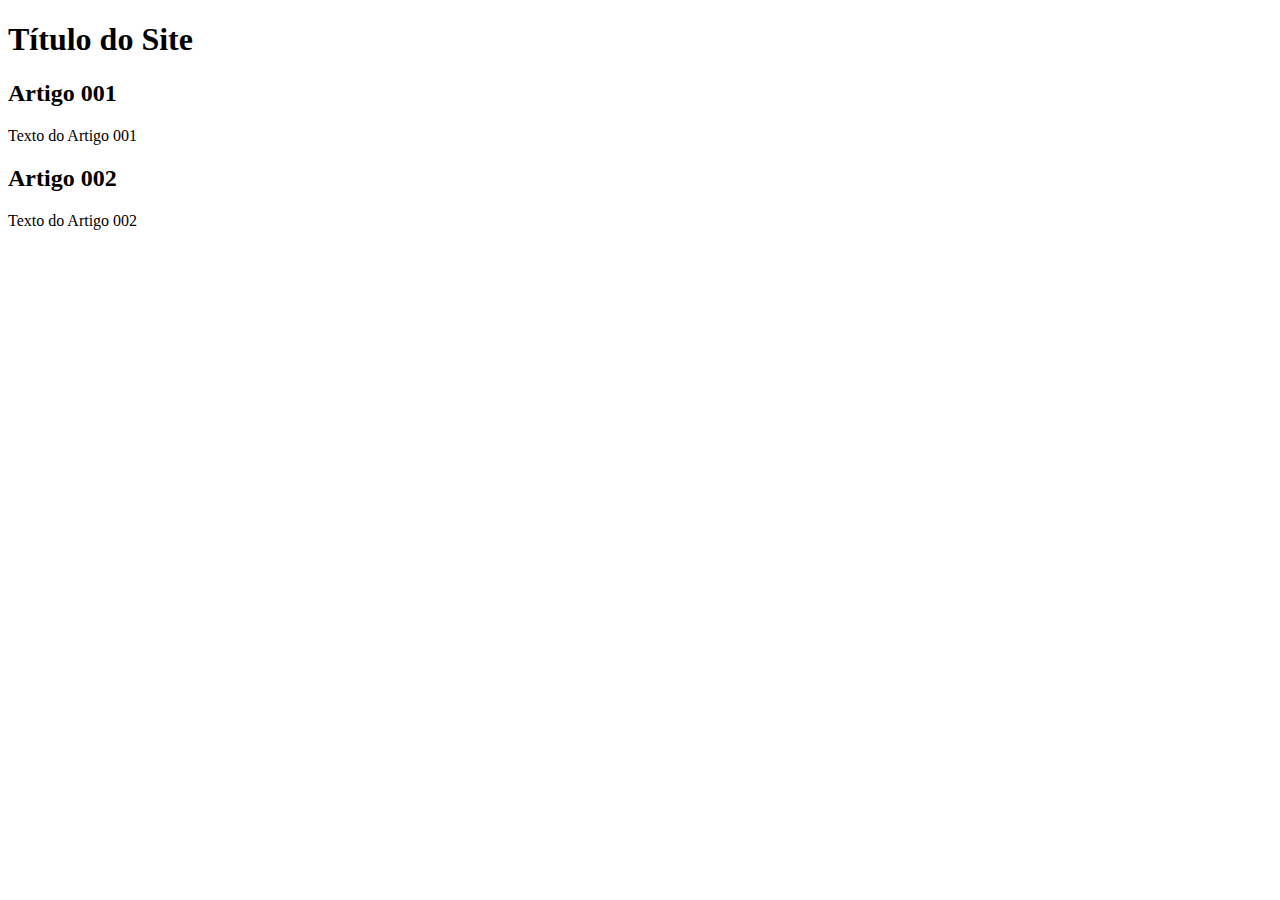
==== index.html @ f2392c61 "Adicionei o index" ====
<!DOCTYPE html>
<html lang="pt-br">
<head>
    <meta charset="UTF-8">
    <meta name="viewport" content="width=device-width, initial-scale=1.0">
    <title>Título do Site</title>
</head>
<body>
    <main>
        <header>
            <h1>Título do Site</h1>
        </header>
        <article>
            <h2>Artigo 001</h2>
            <p>Texto do Artigo 001</p>
        </article>
        <article>
            <h2>Artigo 002</h2>
            <p>Texto do Artigo 002</p>
        </article>
    </main>
</body>
</html>
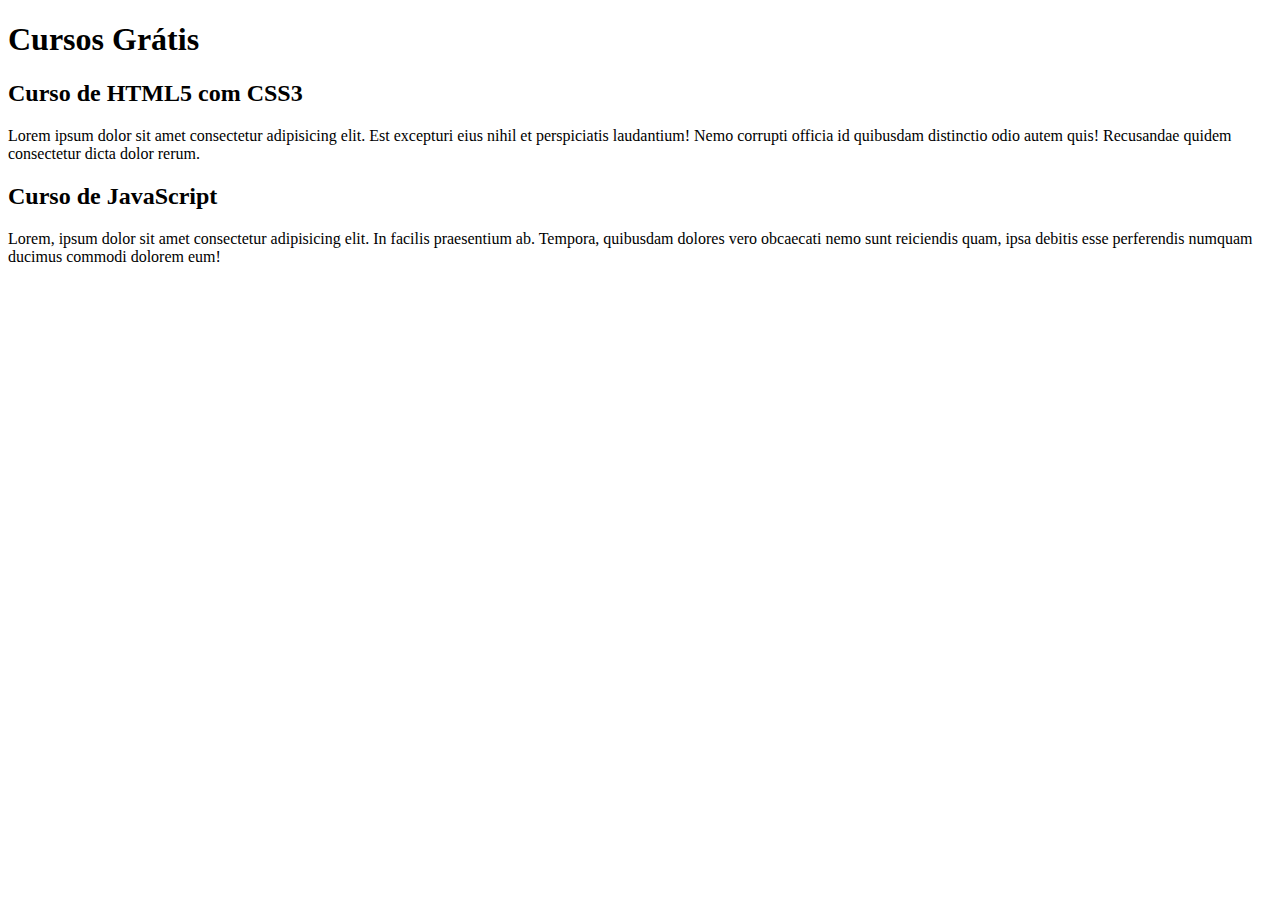
==== commit cc2dbf64: "Comecei a escrever o conteúdo" ====
--- a/index.html
+++ b/index.html
@@ -8,15 +8,15 @@
 <body>
     <main>
         <header>
-            <h1>Título do Site</h1>
+            <h1>Cursos Grátis</h1>
         </header>
         <article>
-            <h2>Artigo 001</h2>
-            <p>Texto do Artigo 001</p>
+            <h2>Curso de HTML5 com CSS3</h2>
+            <p>Lorem ipsum dolor sit amet consectetur adipisicing elit. Est excepturi eius nihil et perspiciatis laudantium! Nemo corrupti officia id quibusdam distinctio odio autem quis! Recusandae quidem consectetur dicta dolor rerum.</p>
         </article>
         <article>
-            <h2>Artigo 002</h2>
-            <p>Texto do Artigo 002</p>
+            <h2>Curso de JavaScript</h2>
+            <p>Lorem, ipsum dolor sit amet consectetur adipisicing elit. In facilis praesentium ab. Tempora, quibusdam dolores vero obcaecati nemo sunt reiciendis quam, ipsa debitis esse perferendis numquam ducimus commodi dolorem eum!</p>
         </article>
     </main>
 </body>
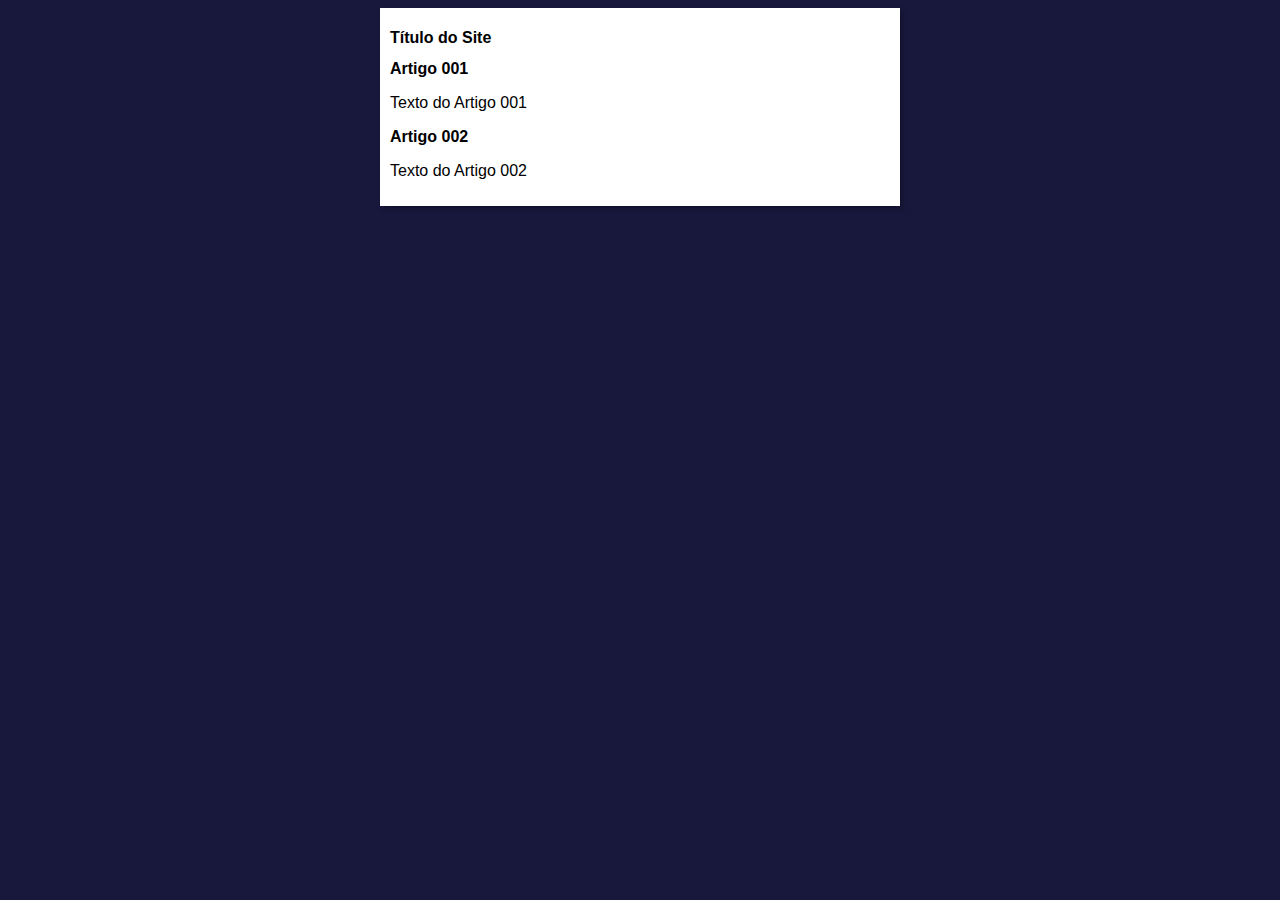
==== commit cc5a508c: "Iniciei o design" ====
--- a/index.html
+++ b/index.html
@@ -4,19 +4,20 @@
     <meta charset="UTF-8">
     <meta name="viewport" content="width=device-width, initial-scale=1.0">
     <title>Título do Site</title>
+    <link rel="stylesheet" href="estilos/style.css">
 </head>
 <body>
     <main>
         <header>
-            <h1>Cursos Grátis</h1>
+            <h1>Título do Site</h1>
         </header>
         <article>
-            <h2>Curso de HTML5 com CSS3</h2>
-            <p>Lorem ipsum dolor sit amet consectetur adipisicing elit. Est excepturi eius nihil et perspiciatis laudantium! Nemo corrupti officia id quibusdam distinctio odio autem quis! Recusandae quidem consectetur dicta dolor rerum.</p>
+            <h2>Artigo 001</h2>
+            <p>Texto do Artigo 001</p>
         </article>
         <article>
-            <h2>Curso de JavaScript</h2>
-            <p>Lorem, ipsum dolor sit amet consectetur adipisicing elit. In facilis praesentium ab. Tempora, quibusdam dolores vero obcaecati nemo sunt reiciendis quam, ipsa debitis esse perferendis numquam ducimus commodi dolorem eum!</p>
+            <h2>Artigo 002</h2>
+            <p>Texto do Artigo 002</p>
         </article>
     </main>
 </body>
--- a/estilos/style.css
+++ b/estilos/style.css
@@ -0,0 +1,17 @@
+*{
+    font-family: Arial, Helvetica, sans-serif;
+    font-size: 16px;
+}
+
+body {
+    background-color: rgb(24, 24, 61);
+
+}
+
+main {
+    background-color: white;
+    width: 500px;
+    margin: auto;
+    padding: 10px;
+    box-shadow: 3px 3px 5px rgba(0, 0, 0, 0.258);
+}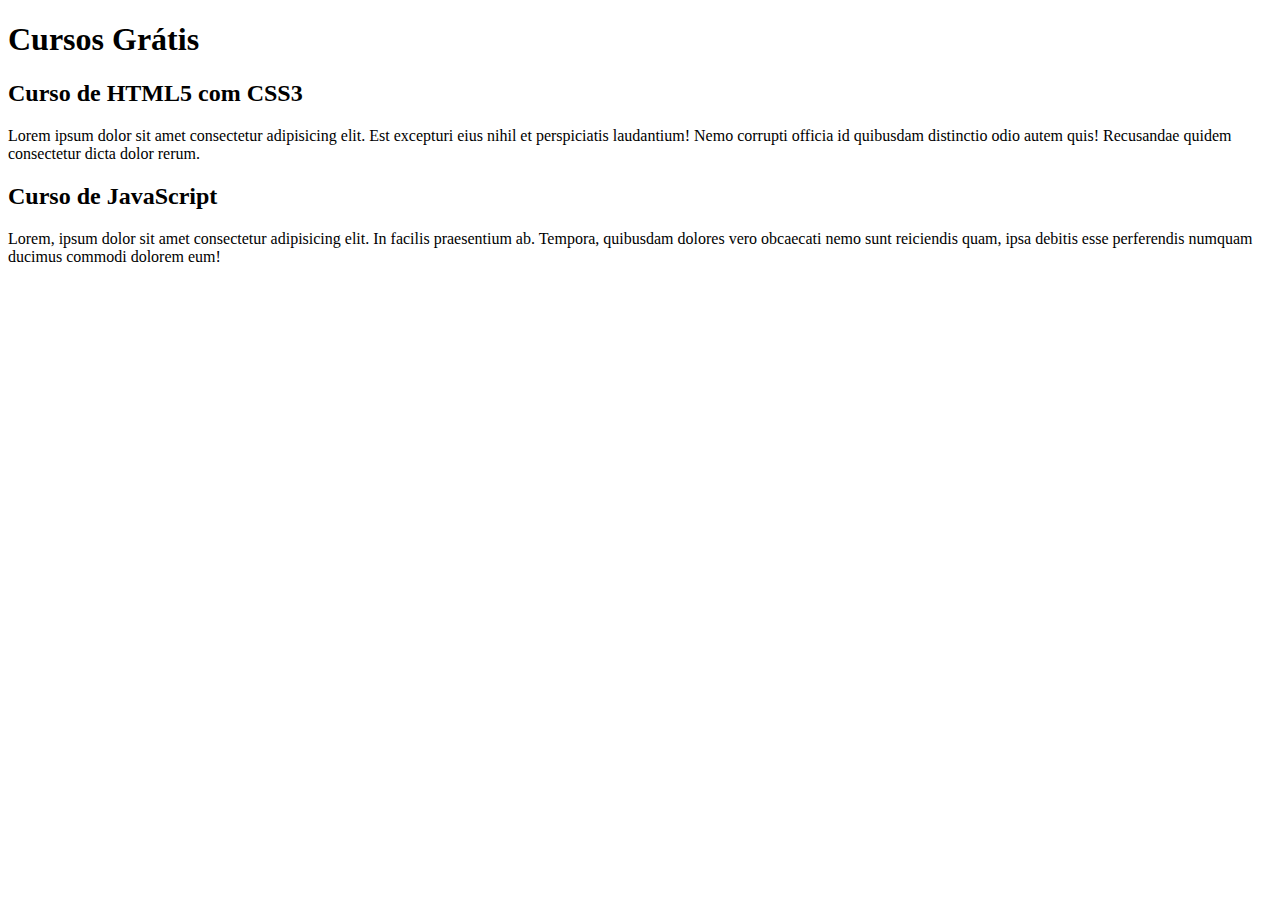
==== commit 1ffa57f1: "Adicionei o título do site" ====
--- a/index.html
+++ b/index.html
@@ -3,21 +3,20 @@
 <head>
     <meta charset="UTF-8">
     <meta name="viewport" content="width=device-width, initial-scale=1.0">
-    <title>Título do Site</title>
-    <link rel="stylesheet" href="estilos/style.css">
+    <title>CursoeVideo</title>
 </head>
 <body>
     <main>
         <header>
-            <h1>Título do Site</h1>
+            <h1>Cursos Grátis</h1>
         </header>
         <article>
-            <h2>Artigo 001</h2>
-            <p>Texto do Artigo 001</p>
+            <h2>Curso de HTML5 com CSS3</h2>
+            <p>Lorem ipsum dolor sit amet consectetur adipisicing elit. Est excepturi eius nihil et perspiciatis laudantium! Nemo corrupti officia id quibusdam distinctio odio autem quis! Recusandae quidem consectetur dicta dolor rerum.</p>
         </article>
         <article>
-            <h2>Artigo 002</h2>
-            <p>Texto do Artigo 002</p>
+            <h2>Curso de JavaScript</h2>
+            <p>Lorem, ipsum dolor sit amet consectetur adipisicing elit. In facilis praesentium ab. Tempora, quibusdam dolores vero obcaecati nemo sunt reiciendis quam, ipsa debitis esse perferendis numquam ducimus commodi dolorem eum!</p>
         </article>
     </main>
 </body>
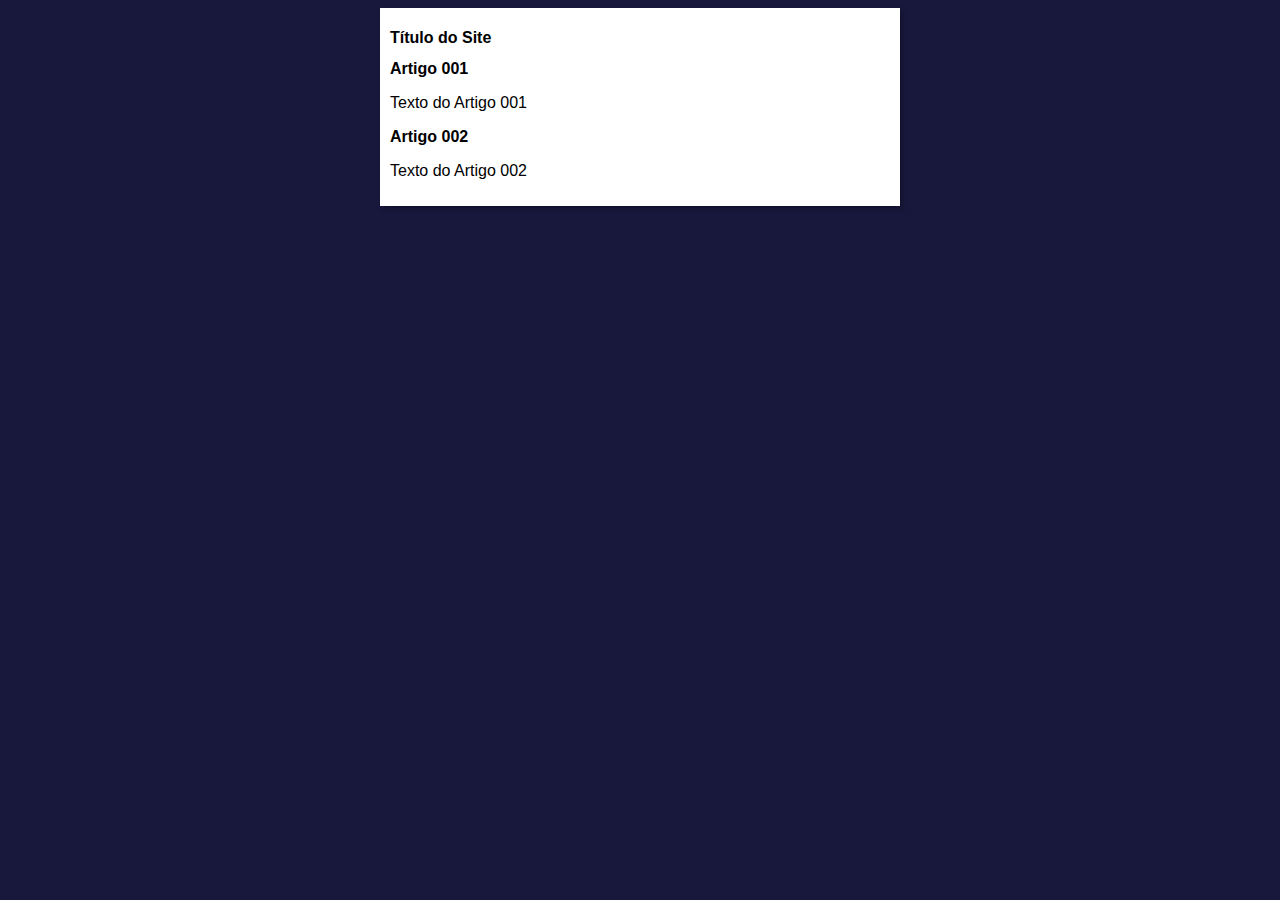
==== commit d2cce26c: "Adicionei o título do site" ====
--- a/index.html
+++ b/index.html
@@ -3,20 +3,21 @@
 <head>
     <meta charset="UTF-8">
     <meta name="viewport" content="width=device-width, initial-scale=1.0">
-    <title>CursoeVideo</title>
+    <title>Curso em Vídeo</title>
+    <link rel="stylesheet" href="estilos/style.css">
 </head>
 <body>
     <main>
         <header>
-            <h1>Cursos Grátis</h1>
+            <h1>Título do Site</h1>
         </header>
         <article>
-            <h2>Curso de HTML5 com CSS3</h2>
-            <p>Lorem ipsum dolor sit amet consectetur adipisicing elit. Est excepturi eius nihil et perspiciatis laudantium! Nemo corrupti officia id quibusdam distinctio odio autem quis! Recusandae quidem consectetur dicta dolor rerum.</p>
+            <h2>Artigo 001</h2>
+            <p>Texto do Artigo 001</p>
         </article>
         <article>
-            <h2>Curso de JavaScript</h2>
-            <p>Lorem, ipsum dolor sit amet consectetur adipisicing elit. In facilis praesentium ab. Tempora, quibusdam dolores vero obcaecati nemo sunt reiciendis quam, ipsa debitis esse perferendis numquam ducimus commodi dolorem eum!</p>
+            <h2>Artigo 002</h2>
+            <p>Texto do Artigo 002</p>
         </article>
     </main>
 </body>
--- a/estilos/style.css
+++ b/estilos/style.css
@@ -0,0 +1,17 @@
+*{
+    font-family: Arial, Helvetica, sans-serif;
+    font-size: 16px;
+}
+
+body {
+    background-color: rgb(24, 24, 61);
+
+}
+
+main {
+    background-color: white;
+    width: 500px;
+    margin: auto;
+    padding: 10px;
+    box-shadow: 3px 3px 5px rgba(0, 0, 0, 0.258);
+}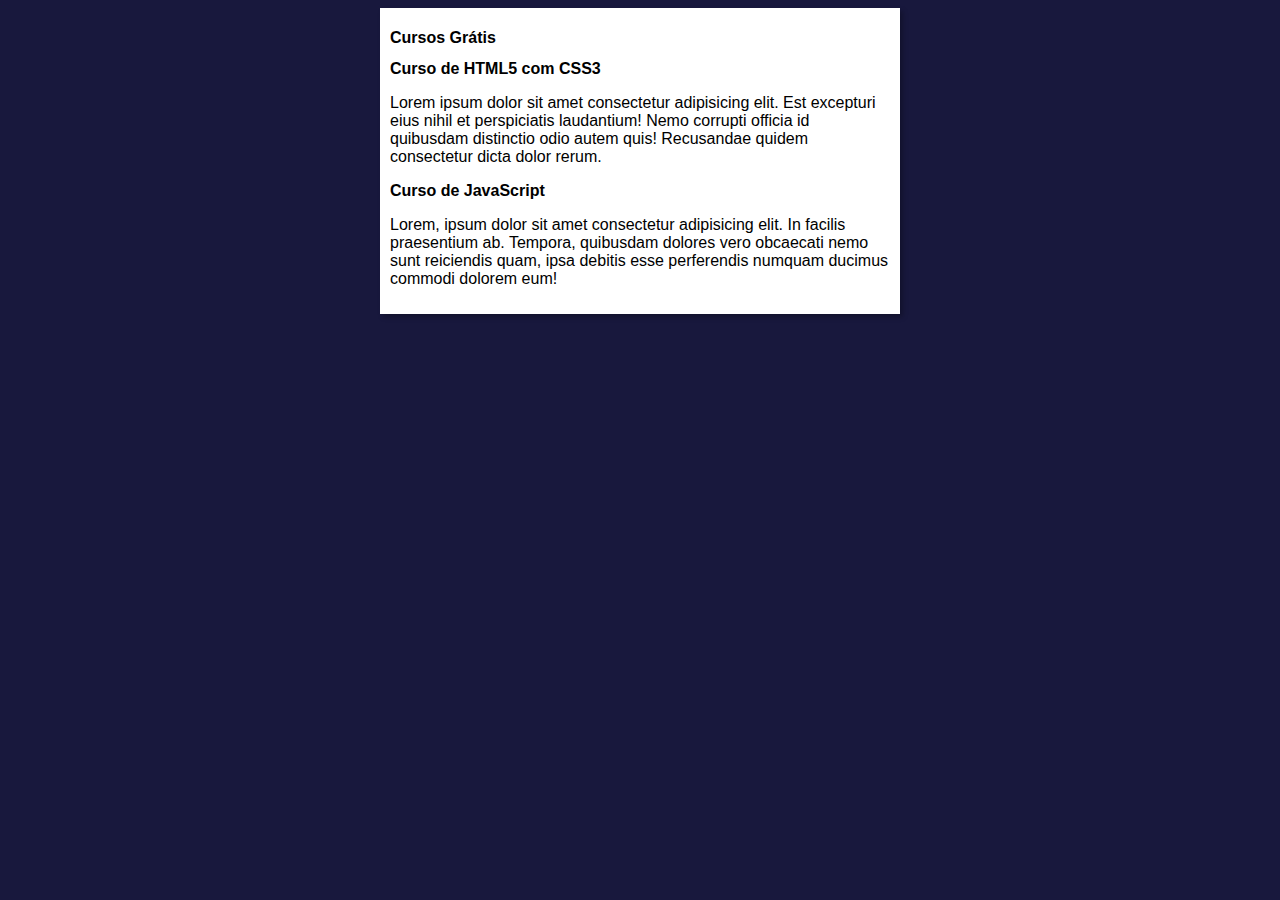
==== commit 3e801535: "Merge branch 'Design'" ====
--- a/index.html
+++ b/index.html
@@ -9,15 +9,15 @@
 <body>
     <main>
         <header>
-            <h1>Título do Site</h1>
+            <h1>Cursos Grátis</h1>
         </header>
         <article>
-            <h2>Artigo 001</h2>
-            <p>Texto do Artigo 001</p>
+            <h2>Curso de HTML5 com CSS3</h2>
+            <p>Lorem ipsum dolor sit amet consectetur adipisicing elit. Est excepturi eius nihil et perspiciatis laudantium! Nemo corrupti officia id quibusdam distinctio odio autem quis! Recusandae quidem consectetur dicta dolor rerum.</p>
         </article>
         <article>
-            <h2>Artigo 002</h2>
-            <p>Texto do Artigo 002</p>
+            <h2>Curso de JavaScript</h2>
+            <p>Lorem, ipsum dolor sit amet consectetur adipisicing elit. In facilis praesentium ab. Tempora, quibusdam dolores vero obcaecati nemo sunt reiciendis quam, ipsa debitis esse perferendis numquam ducimus commodi dolorem eum!</p>
         </article>
     </main>
 </body>
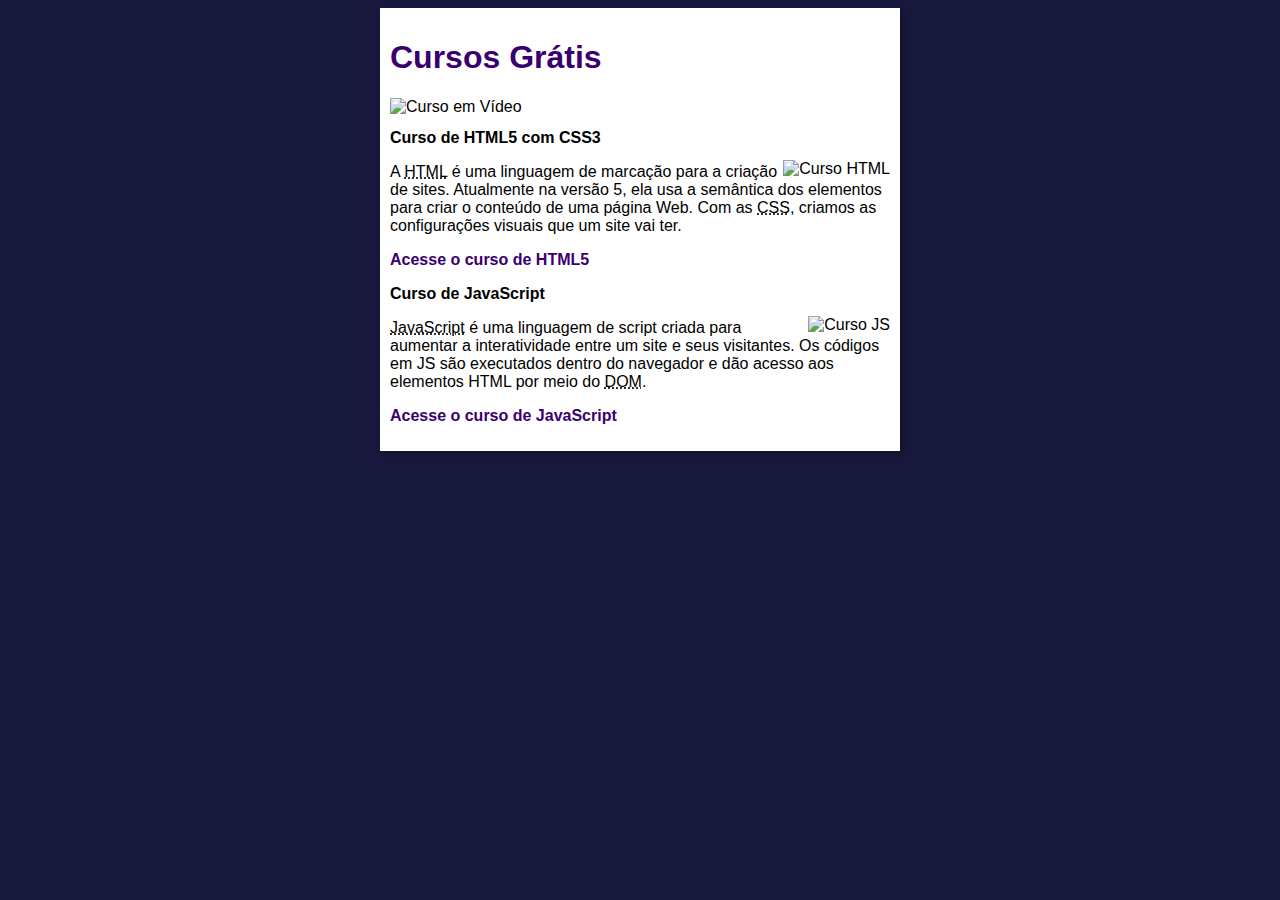
==== commit 09de32d7: "Fiz alterações no código e adicionei arquivos html" ====
--- a/index.html
+++ b/index.html
@@ -10,14 +10,19 @@
     <main>
         <header>
             <h1>Cursos Grátis</h1>
+            <img src="imagens/curso-em-video-cor.png" alt="Curso em Vídeo">
         </header>
         <article>
             <h2>Curso de HTML5 com CSS3</h2>
-            <p>Lorem ipsum dolor sit amet consectetur adipisicing elit. Est excepturi eius nihil et perspiciatis laudantium! Nemo corrupti officia id quibusdam distinctio odio autem quis! Recusandae quidem consectetur dicta dolor rerum.</p>
+            <img class="lado" src="imagens/curso-html-css.png" alt="Curso HTML">
+            <p>A <abbr title="HyperText Markup Language">HTML</abbr> é uma linguagem de marcação para a criação de sites. Atualmente na versão 5, ela usa a semântica dos elementos para criar o conteúdo de uma página Web. Com as <abbr title="Cascading Style Sheets">CSS</abbr>, criamos as configurações visuais que um site vai ter.</p>
+            <p><a href="curso-html.html">Acesse o curso de HTML5</a></p>
         </article>
         <article>
             <h2>Curso de JavaScript</h2>
-            <p>Lorem, ipsum dolor sit amet consectetur adipisicing elit. In facilis praesentium ab. Tempora, quibusdam dolores vero obcaecati nemo sunt reiciendis quam, ipsa debitis esse perferendis numquam ducimus commodi dolorem eum!</p>
+            <img class="lado" src="imagens/curso-javascript.png" alt="Curso JS">
+            <p><abbr title="JavaScript">JavaScript</abbr> é uma linguagem de script criada para aumentar a interatividade entre um site e seus visitantes. Os códigos em JS são executados dentro do navegador e dão acesso aos elementos HTML por meio do <abbr title="Document Object Model">DOM</abbr>.</p>
+            <p><a href="curso-js.html">Acesse o curso de JavaScript</a></p>
         </article>
     </main>
 </body>
--- a/estilos/style.css
+++ b/estilos/style.css
@@ -1,11 +1,10 @@
-*{
+* {
     font-family: Arial, Helvetica, sans-serif;
     font-size: 16px;
 }
 
 body {
     background-color: rgb(24, 24, 61);
-
 }
 
 main {
@@ -14,4 +13,60 @@
     margin: auto;
     padding: 10px;
     box-shadow: 3px 3px 5px rgba(0, 0, 0, 0.258);
-}+}
+
+h1 {
+    font-size: 2em;
+    color: rgb(58, 0, 112);
+}
+
+h3 {
+    font-size: 1.5em;
+    color: rgb(58, 0, 112);
+}
+
+img.lado {
+    float: right;
+}
+
+a {
+    text-decoration: none;
+    font-weight: bold;
+    color: rgb(58, 0, 112);
+}
+
+a:hover {
+    text-decoration: underline;
+    color: rgb(26, 26, 255);
+}
+
+/* Adicionado para redimensionamento do vídeo */
+.video-container {
+    position: relative;
+    padding-bottom: 56.25%; /* 16:9 ratio */
+    height: 0;
+    overflow: hidden;
+    max-width: 100%; /* Ajuste conforme necessário */
+    min-width: 300px; /* Ajuste conforme necessário */
+    margin: 0 auto; /* Centraliza o vídeo */
+}
+
+.video-container iframe {
+    position: absolute;
+    top: 0;
+    left: 0;
+    width: 100%;
+    height: 100%;
+}
+
+@media (min-width: 768px) {
+    .video-container {
+        max-width: 800px;
+    }
+}
+
+@media (max-width: 767px) {
+    .video-container {
+        max-width: 100%;
+    }
+}
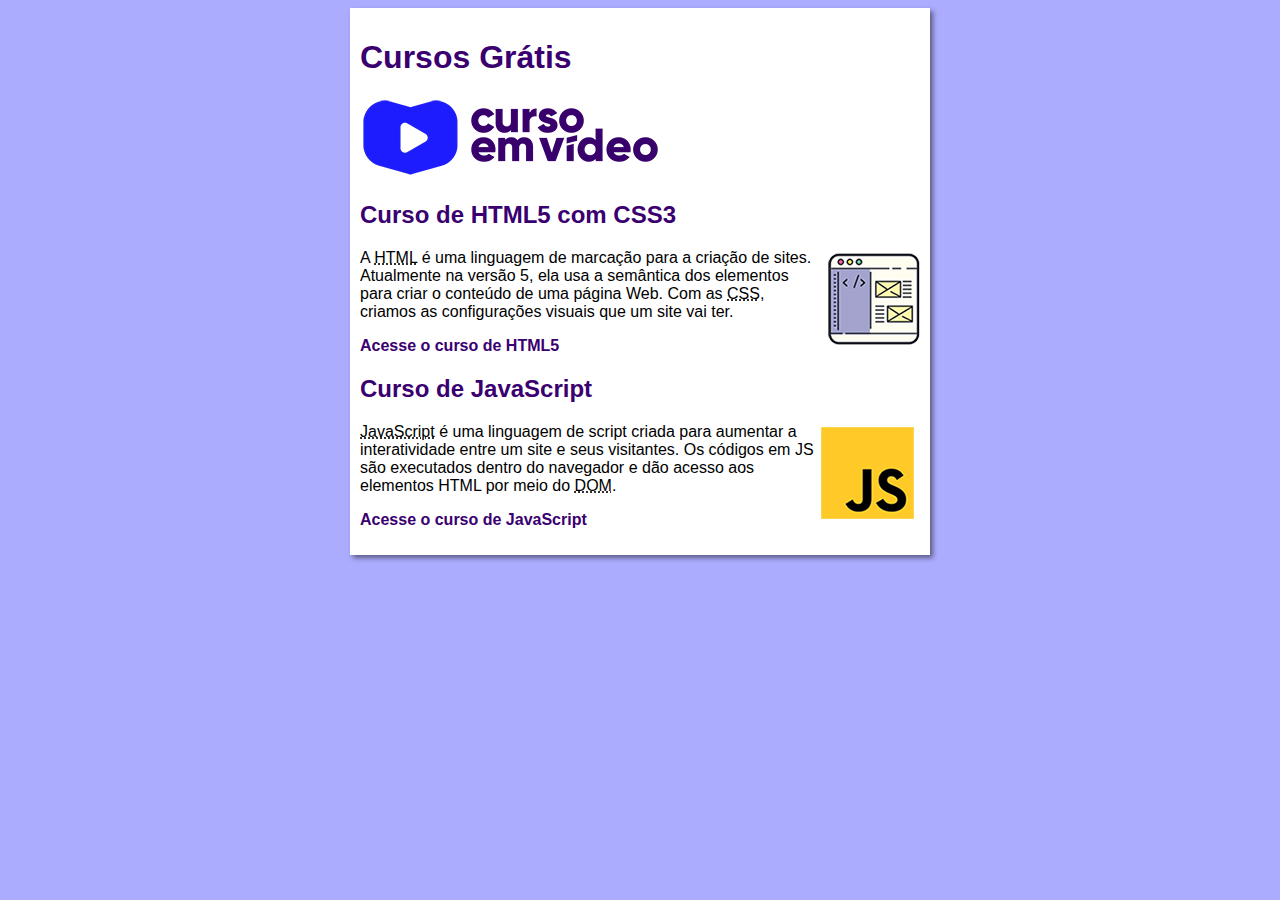
==== commit 86a4bc5f: "Atualizei as imagens" ====
--- a/index.html
+++ b/index.html
@@ -10,17 +10,17 @@
     <main>
         <header>
             <h1>Cursos Grátis</h1>
-            <img src="imagens/curso-em-video-cor.png" alt="Curso em Vídeo">
+            <img src="Imagens/curso-em-video-cor.png" alt="Curso em Vídeo">
         </header>
         <article>
             <h2>Curso de HTML5 com CSS3</h2>
-            <img class="lado" src="imagens/curso-html-css.png" alt="Curso HTML">
+            <img class="lado" src="Imagens/curso-html-css.png" alt="Curso HTML">
             <p>A <abbr title="HyperText Markup Language">HTML</abbr> é uma linguagem de marcação para a criação de sites. Atualmente na versão 5, ela usa a semântica dos elementos para criar o conteúdo de uma página Web. Com as <abbr title="Cascading Style Sheets">CSS</abbr>, criamos as configurações visuais que um site vai ter.</p>
             <p><a href="curso-html.html">Acesse o curso de HTML5</a></p>
         </article>
         <article>
             <h2>Curso de JavaScript</h2>
-            <img class="lado" src="imagens/curso-javascript.png" alt="Curso JS">
+            <img class="lado" src="Imagens/curso-javascript.png" alt="Curso JS">
             <p><abbr title="JavaScript">JavaScript</abbr> é uma linguagem de script criada para aumentar a interatividade entre um site e seus visitantes. Os códigos em JS são executados dentro do navegador e dão acesso aos elementos HTML por meio do <abbr title="Document Object Model">DOM</abbr>.</p>
             <p><a href="curso-js.html">Acesse o curso de JavaScript</a></p>
         </article>
--- a/estilos/style.css
+++ b/estilos/style.css
@@ -4,15 +4,16 @@
 }
 
 body {
-    background-color: rgb(24, 24, 61);
+    background-color: #acacff;
+
 }
 
 main {
     background-color: white;
-    width: 500px;
+    width: 560px;
     margin: auto;
     padding: 10px;
-    box-shadow: 3px 3px 5px rgba(0, 0, 0, 0.258);
+    box-shadow: 3px 3px 5px rgba(0, 0, 0, 0.473);
 }
 
 h1 {
@@ -20,7 +21,7 @@
     color: rgb(58, 0, 112);
 }
 
-h3 {
+h2 {
     font-size: 1.5em;
     color: rgb(58, 0, 112);
 }
@@ -38,35 +39,4 @@
 a:hover {
     text-decoration: underline;
     color: rgb(26, 26, 255);
-}
-
-/* Adicionado para redimensionamento do vídeo */
-.video-container {
-    position: relative;
-    padding-bottom: 56.25%; /* 16:9 ratio */
-    height: 0;
-    overflow: hidden;
-    max-width: 100%; /* Ajuste conforme necessário */
-    min-width: 300px; /* Ajuste conforme necessário */
-    margin: 0 auto; /* Centraliza o vídeo */
-}
-
-.video-container iframe {
-    position: absolute;
-    top: 0;
-    left: 0;
-    width: 100%;
-    height: 100%;
-}
-
-@media (min-width: 768px) {
-    .video-container {
-        max-width: 800px;
-    }
-}
-
-@media (max-width: 767px) {
-    .video-container {
-        max-width: 100%;
-    }
-}
+}